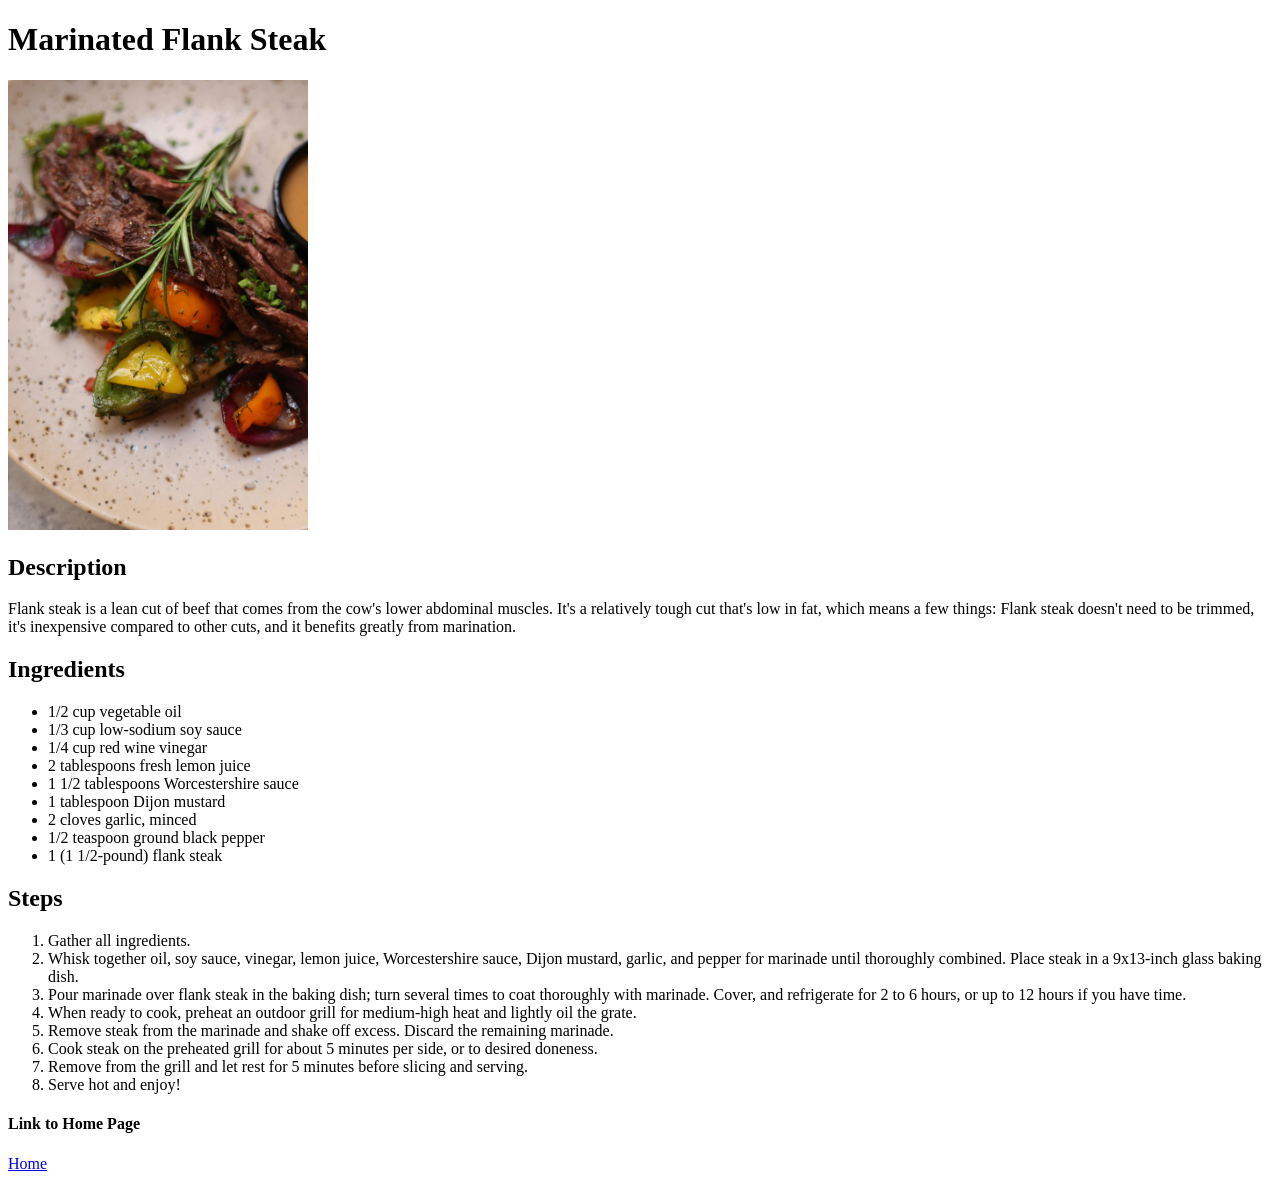
==== recipes/flank-steak.html @ 8ebeaeed "Add flank steak recipe page Recipe page for marinated flank steak was added using exact same structu" ====
<!DOCTYPE html>
<html lang="en">
    <head>
        <meta charset="UTF-8">
        <title>Marinated Flank Steak Recipe</title>
    </head>
    <body>
        <h1>Marinated Flank Steak</h1>
        <img src="../images/flank_steak.jpg" alt="Image of a cooked, marinated flank steak on a 
        plate" width="300">

        <!-- Description of marinated flank steak -->
        <h2>Description</h2>
        <p>Flank steak is a lean cut of beef that comes from the cow's lower abdominal muscles. 
            It's a relatively tough cut that's low in fat, which means a few things: Flank steak 
            doesn't need to be trimmed, it's inexpensive compared to other cuts, and it 
            benefits greatly from marination.</p>
        
        <!-- Ingredients of the marinated flank steak recipe -->
        <h2>Ingredients</h2>
        <ul>
            <li>1/2 cup vegetable oil</li>
            <li>1/3 cup low-sodium soy sauce</li>
            <li>1/4 cup red wine vinegar</li>
            <li>2 tablespoons fresh lemon juice</li>
            <li>1 1/2 tablespoons Worcestershire sauce</li>
            <li>1 tablespoon Dijon mustard</li>
            <li>2 cloves garlic, minced</li>
            <li>1/2 teaspoon ground black pepper</li>
            <li>1 (1 1/2-pound) flank steak</li>
        </ul>

        <!-- Steps to make the fried rice recipe -->
        <h2>Steps</h2>
        <ol>
            <li>Gather all ingredients.</li>
            <li>Whisk together oil, soy sauce, vinegar, lemon juice, Worcestershire 
                sauce, Dijon mustard, garlic, and pepper for marinade until thoroughly 
                combined. Place steak in a 9x13-inch glass baking dish.
            </li>
            <li>Pour marinade over flank steak in the baking dish; turn several times 
                to coat thoroughly with marinade. Cover, and refrigerate for 2 to 6 
                hours, or up to 12 hours if you have time.
            </li>
            <li>When ready to cook, preheat an outdoor grill for medium-high heat and 
                lightly oil the grate.
            </li>
            <li>Remove steak from the marinade and shake off excess. Discard the 
                remaining marinade.
            </li>
            <li>Cook steak on the preheated grill for about 5 minutes per side, or to 
                desired doneness.
            </li>
            <li>Remove from the grill and let rest for 5 minutes before slicing and 
                serving.
            </li>
            <li>Serve hot and enjoy!</li>
        </ol>

        <!-- Link to index.html -->
        <h4>Link to Home Page</h4>
        <a href="../index.html">Home</a>
    </body>
</html>
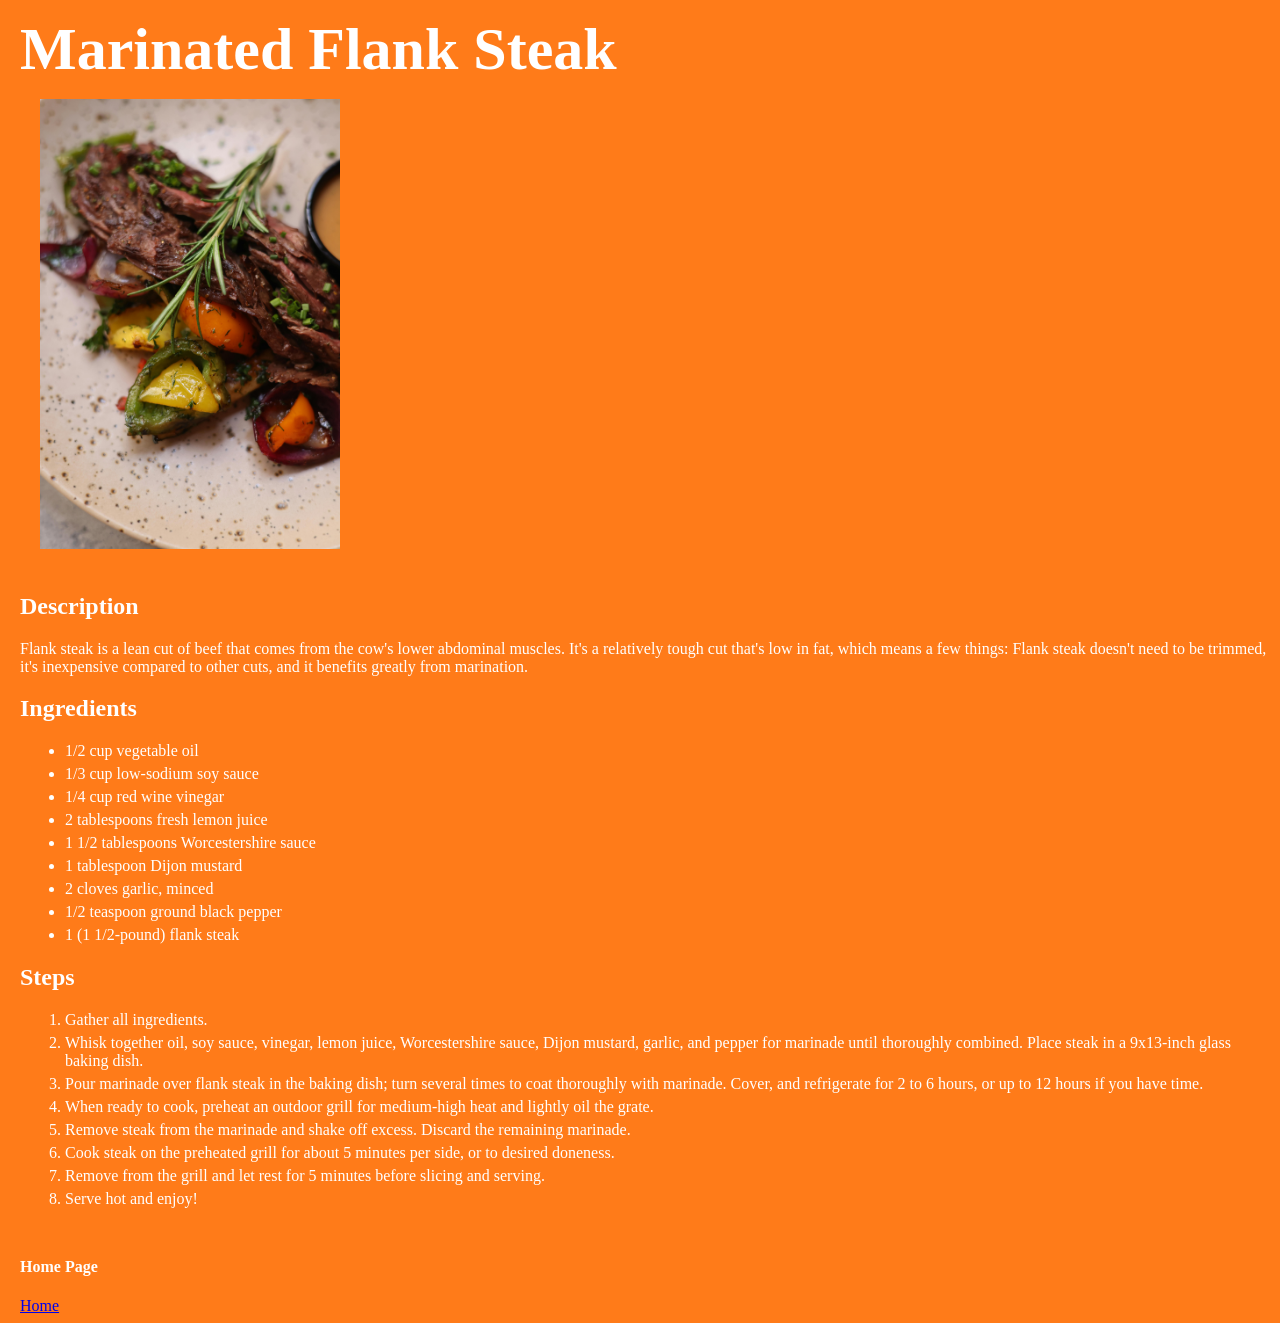
==== commit 8c56571b: "Add layout styles to all pages Colors, fonts, and margins were adjusted across all webpages" ====
--- a/recipes/flank-steak.html
+++ b/recipes/flank-steak.html
@@ -1,64 +1,79 @@
-<!DOCTYPE html>
+<!doctype html>
 <html lang="en">
-    <head>
-        <meta charset="UTF-8">
-        <title>Marinated Flank Steak Recipe</title>
-    </head>
-    <body>
-        <h1>Marinated Flank Steak</h1>
-        <img src="../images/flank_steak.jpg" alt="Image of a cooked, marinated flank steak on a 
-        plate" width="300">
+  <head>
+    <meta charset="UTF-8" />
+    <link rel="stylesheet" href="../styles.css" />
+    <title>Marinated Flank Steak Recipe</title>
+  </head>
+  <body>
+    <h1>Marinated Flank Steak</h1>
+    <img
+      class="image"
+      src="../images/flank_steak.jpg"
+      alt="Image of a cooked, marinated flank steak on a 
+        plate"
+      width="300"
+    />
 
-        <!-- Description of marinated flank steak -->
-        <h2>Description</h2>
-        <p>Flank steak is a lean cut of beef that comes from the cow's lower abdominal muscles. 
-            It's a relatively tough cut that's low in fat, which means a few things: Flank steak 
-            doesn't need to be trimmed, it's inexpensive compared to other cuts, and it 
-            benefits greatly from marination.</p>
-        
-        <!-- Ingredients of the marinated flank steak recipe -->
-        <h2>Ingredients</h2>
-        <ul>
-            <li>1/2 cup vegetable oil</li>
-            <li>1/3 cup low-sodium soy sauce</li>
-            <li>1/4 cup red wine vinegar</li>
-            <li>2 tablespoons fresh lemon juice</li>
-            <li>1 1/2 tablespoons Worcestershire sauce</li>
-            <li>1 tablespoon Dijon mustard</li>
-            <li>2 cloves garlic, minced</li>
-            <li>1/2 teaspoon ground black pepper</li>
-            <li>1 (1 1/2-pound) flank steak</li>
-        </ul>
+    <!-- Description of marinated flank steak -->
+    <h2>Description</h2>
+    <p>
+      Flank steak is a lean cut of beef that comes from the cow's lower
+      abdominal muscles. It's a relatively tough cut that's low in fat, which
+      means a few things: Flank steak doesn't need to be trimmed, it's
+      inexpensive compared to other cuts, and it benefits greatly from
+      marination.
+    </p>
 
-        <!-- Steps to make the fried rice recipe -->
-        <h2>Steps</h2>
-        <ol>
-            <li>Gather all ingredients.</li>
-            <li>Whisk together oil, soy sauce, vinegar, lemon juice, Worcestershire 
-                sauce, Dijon mustard, garlic, and pepper for marinade until thoroughly 
-                combined. Place steak in a 9x13-inch glass baking dish.
-            </li>
-            <li>Pour marinade over flank steak in the baking dish; turn several times 
-                to coat thoroughly with marinade. Cover, and refrigerate for 2 to 6 
-                hours, or up to 12 hours if you have time.
-            </li>
-            <li>When ready to cook, preheat an outdoor grill for medium-high heat and 
-                lightly oil the grate.
-            </li>
-            <li>Remove steak from the marinade and shake off excess. Discard the 
-                remaining marinade.
-            </li>
-            <li>Cook steak on the preheated grill for about 5 minutes per side, or to 
-                desired doneness.
-            </li>
-            <li>Remove from the grill and let rest for 5 minutes before slicing and 
-                serving.
-            </li>
-            <li>Serve hot and enjoy!</li>
-        </ol>
+    <!-- Ingredients of the marinated flank steak recipe -->
+    <h2>Ingredients</h2>
+    <ul>
+      <li>1/2 cup vegetable oil</li>
+      <li>1/3 cup low-sodium soy sauce</li>
+      <li>1/4 cup red wine vinegar</li>
+      <li>2 tablespoons fresh lemon juice</li>
+      <li>1 1/2 tablespoons Worcestershire sauce</li>
+      <li>1 tablespoon Dijon mustard</li>
+      <li>2 cloves garlic, minced</li>
+      <li>1/2 teaspoon ground black pepper</li>
+      <li>1 (1 1/2-pound) flank steak</li>
+    </ul>
 
-        <!-- Link to index.html -->
-        <h4>Link to Home Page</h4>
-        <a href="../index.html">Home</a>
-    </body>
-</html>+    <!-- Steps to make the fried rice recipe -->
+    <h2>Steps</h2>
+    <ol>
+      <li>Gather all ingredients.</li>
+      <li>
+        Whisk together oil, soy sauce, vinegar, lemon juice, Worcestershire
+        sauce, Dijon mustard, garlic, and pepper for marinade until thoroughly
+        combined. Place steak in a 9x13-inch glass baking dish.
+      </li>
+      <li>
+        Pour marinade over flank steak in the baking dish; turn several times to
+        coat thoroughly with marinade. Cover, and refrigerate for 2 to 6 hours,
+        or up to 12 hours if you have time.
+      </li>
+      <li>
+        When ready to cook, preheat an outdoor grill for medium-high heat and
+        lightly oil the grate.
+      </li>
+      <li>
+        Remove steak from the marinade and shake off excess. Discard the
+        remaining marinade.
+      </li>
+      <li>
+        Cook steak on the preheated grill for about 5 minutes per side, or to
+        desired doneness.
+      </li>
+      <li>
+        Remove from the grill and let rest for 5 minutes before slicing and
+        serving.
+      </li>
+      <li>Serve hot and enjoy!</li>
+    </ol>
+
+    <!-- Link to index.html -->
+    <h4>Home Page</h4>
+    <a href="../index.html" rel="noreferrer">Home</a>
+  </body>
+</html>
--- a/styles.css
+++ b/styles.css
@@ -0,0 +1,26 @@
+body {
+  font-family: fantasy, "Times New Roman", Serif, sans-serif, monospace;
+  background-color: #ff7b19;
+  color: white;
+  margin-left: 20px;
+  box-sizing: border-box;
+}
+
+li {
+  margin: 5px;
+}
+
+h1 {
+  font-size: 60px;
+  margin-top: 15px;
+  margin-bottom: -5px;
+}
+
+h4 {
+  margin-top: 50px;
+}
+
+.image {
+  margin-left: 5px;
+  margin: 20px;
+}
